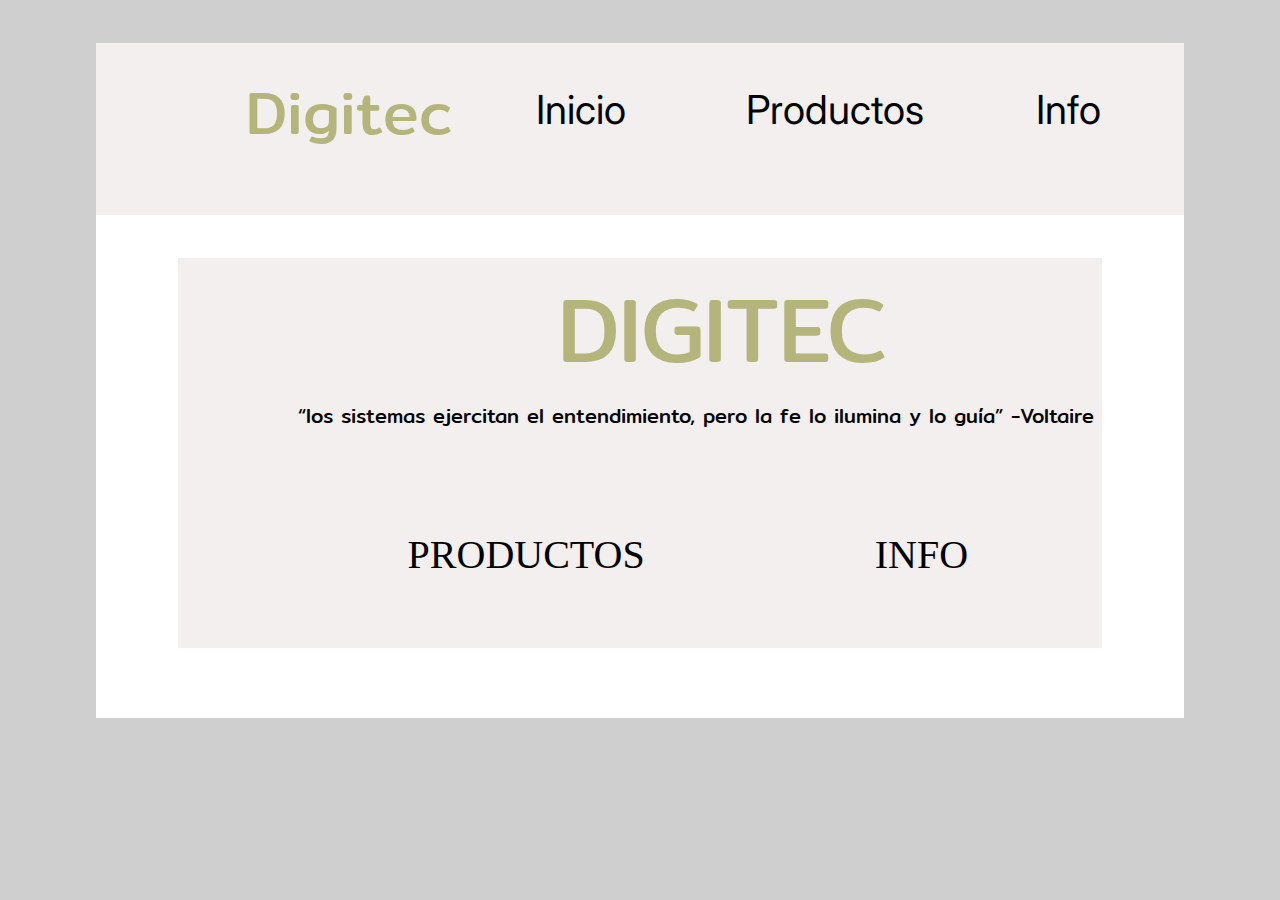
==== index.html @ 0b9c9964 "Add files via upload" ====
<!-- Pagina de inicio de la pagina de "DIGETEC" -->
<!DOCTYPE html>
<html lang="es">
<head>
    <meta charset="UTF-8">
    <meta http-equiv="X-UA-Compatible" content="IE=edge">
    <meta name="viewport" content="width=device-width, initial-scale=1.0">
    <link rel="stylesheet" href="/css/index.css">
    <!-- tipos de letras -->
    <link rel="preconnect" href="https://fonts.googleapis.com">
<link rel="preconnect" href="https://fonts.gstatic.com" crossorigin>
<link href="https://fonts.googleapis.com/css2?family=Mitr:wght@300;400&display=swap" rel="stylesheet">
<link rel="preconnect" href="https://fonts.googleapis.com">
<link rel="preconnect" href="https://fonts.gstatic.com" crossorigin>
<link href="https://fonts.googleapis.com/css2?family=Inter:wght@200&display=swap" rel="stylesheet">
<!-- --------------------------------------------------------------------------------------------------------- -->

    <title>Digitec | Inicio</title>
</head>
<body>
    <!-- caja de busqueda -->
    <div class="box1">
        <div class="bar1">
            <a href="/index.html"><div class="logo"><p class="logo-l">Digitec</p></div></a>
            <a href="/index.html"><div class="inicio"><p class="opcion-l">Inicio</p></div></a>
            <a href="/productos.html"><div class="productos"><p class="opcion-l">Productos</p></div></a>
            <a href="/info.html"><div class="info"><p class="opcion-l">Info</p></div></a>
        </div>
    <!-- -------------------------------------------------------------------- -->
    
<!-- contenido "Inicio" -->
        <div class="box2">
            <div class="title1"><p class="title1-l">DIGITEC</p></div>
            <div class="text1"><p class="text1-l">“los sistemas ejercitan el entendimiento, pero la  fe lo ilumina y lo guía” -Voltaire</p></div>
        
            <div class="contenedor1">
                <a href=""><div class="subcontenedor1"><p>PRODUCTOS</p></div></a>
                <a href=""><div class="subcontenedor2"><p>INFO</p></div></a>
            </div>
        </div>
    </div>
</body>
</html>
---- css/index.css ----
/* configuarion General */
*{
    margin: 0;
    padding: 0;
    text-decoration: none;
}
html{
    background-color: #CFCFCF;
}
.box1{
    width: 85%;
    height: auto;
    padding-bottom:70px;
    margin: auto;
    margin-top: 43px;
    background-color: #FFFFFF;
}
.bar1{
    width: auto;
    height: 150px;
    background-color: #F3EFEF;
    padding-top: 22px;
    padding-left: 140px;
    display:flex;
    flex-direction: row;

}
.logo{
    width: 200px;
    height: 100px;
    margin-left: 10px;
}
.inicio{
    padding-top: 20px;
    height: 80px;
    width: 200px;
    margin-left: 90px;
}
.productos{
    padding-top: 20px;
    height: 80px;
    width: 200px;
    margin-left: 10px;
}
.info{
    padding-top: 20px;
    height: 80px;
    width: 200px;
    margin-left: 90px;
}

.logo-l{
    color: #B3B57B;
    font-family: 'Mitr', sans-serif;
    font-style:normal;
    font-size: 60px;
}
.opcion-l{
    color: black;
    font-family: 'Inter', sans-serif;
    font-size: 40px;
    margin: auto;
}
/* ---------------------------------------------------- */
/* configuarion "INICIO" */
.box2{
    width: 85%;
    height: auto;
    padding-bottom:70px;
    margin: auto;
    margin-top: 43px;
    background-color: #F3EFEF;
}
.title1{
margin-left: 380px;
}
.title1-l{
    font-family: 'Mitr', sans-serif;
    font-style:normal;
    font-size: 90px;
    color: #B3B57B;
}
.text1{
    margin-left: 120px;
}
.text1-l{
    font-family: 'Mitr', sans-serif;
    font-size: 20px;
    
}
.contenedor1{
    width: auto;
    height: auto;
    display: flex;
    flex-direction: row;
}
.subcontenedor1, .subcontenedor2{
    margin-top: 100px;
    margin-left: 230px;
    color: black;
    font-size: 40px;
}

/* ----------------------------------------------------- */
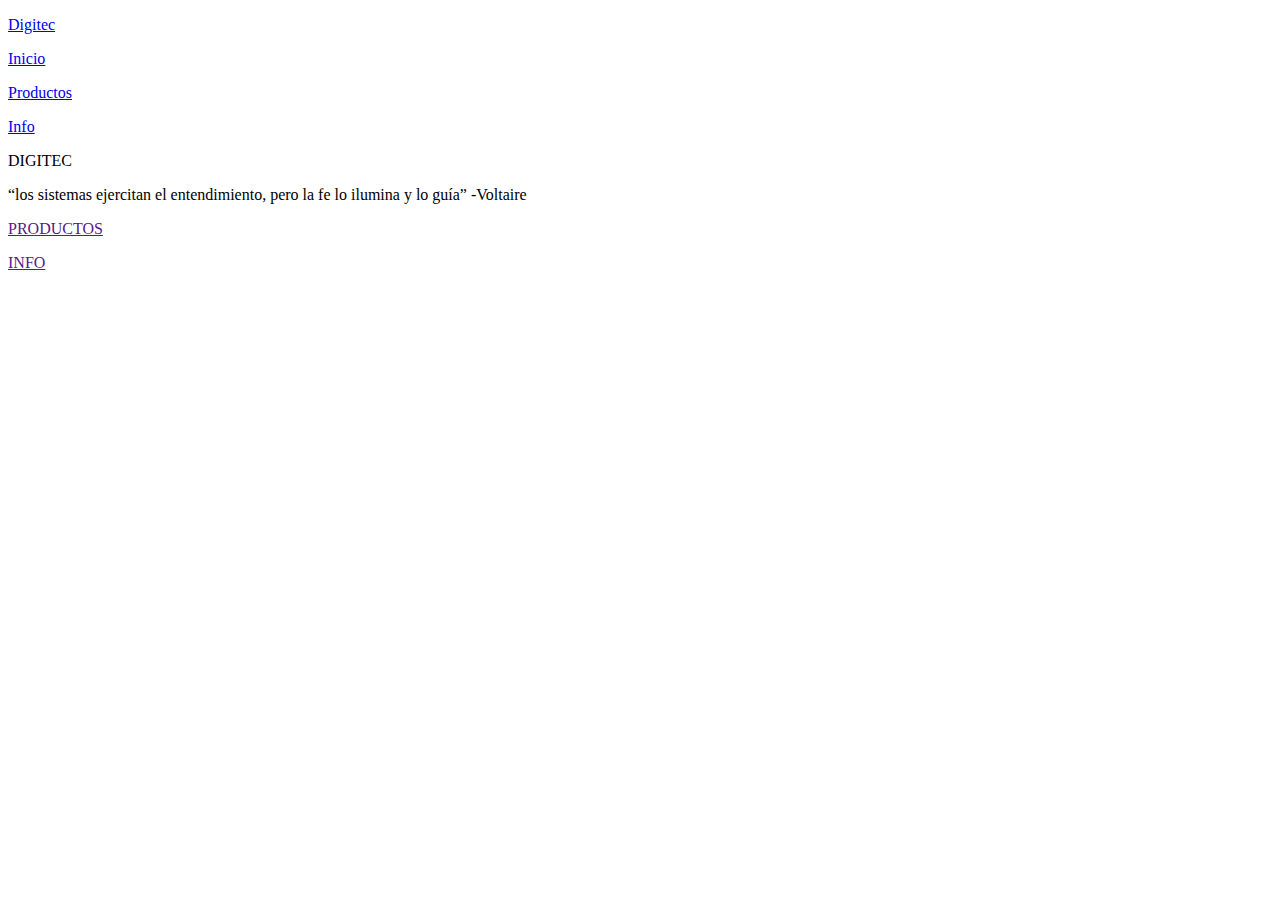
==== commit 31df7c62: "Update index.html" ====
--- a/index.html
+++ b/index.html
@@ -5,7 +5,7 @@
     <meta charset="UTF-8">
     <meta http-equiv="X-UA-Compatible" content="IE=edge">
     <meta name="viewport" content="width=device-width, initial-scale=1.0">
-    <link rel="stylesheet" href="/css/index.css">
+    <link rel="stylesheet" href="index.css">
     <!-- tipos de letras -->
     <link rel="preconnect" href="https://fonts.googleapis.com">
 <link rel="preconnect" href="https://fonts.gstatic.com" crossorigin>
@@ -40,4 +40,4 @@
         </div>
     </div>
 </body>
-</html>+</html>
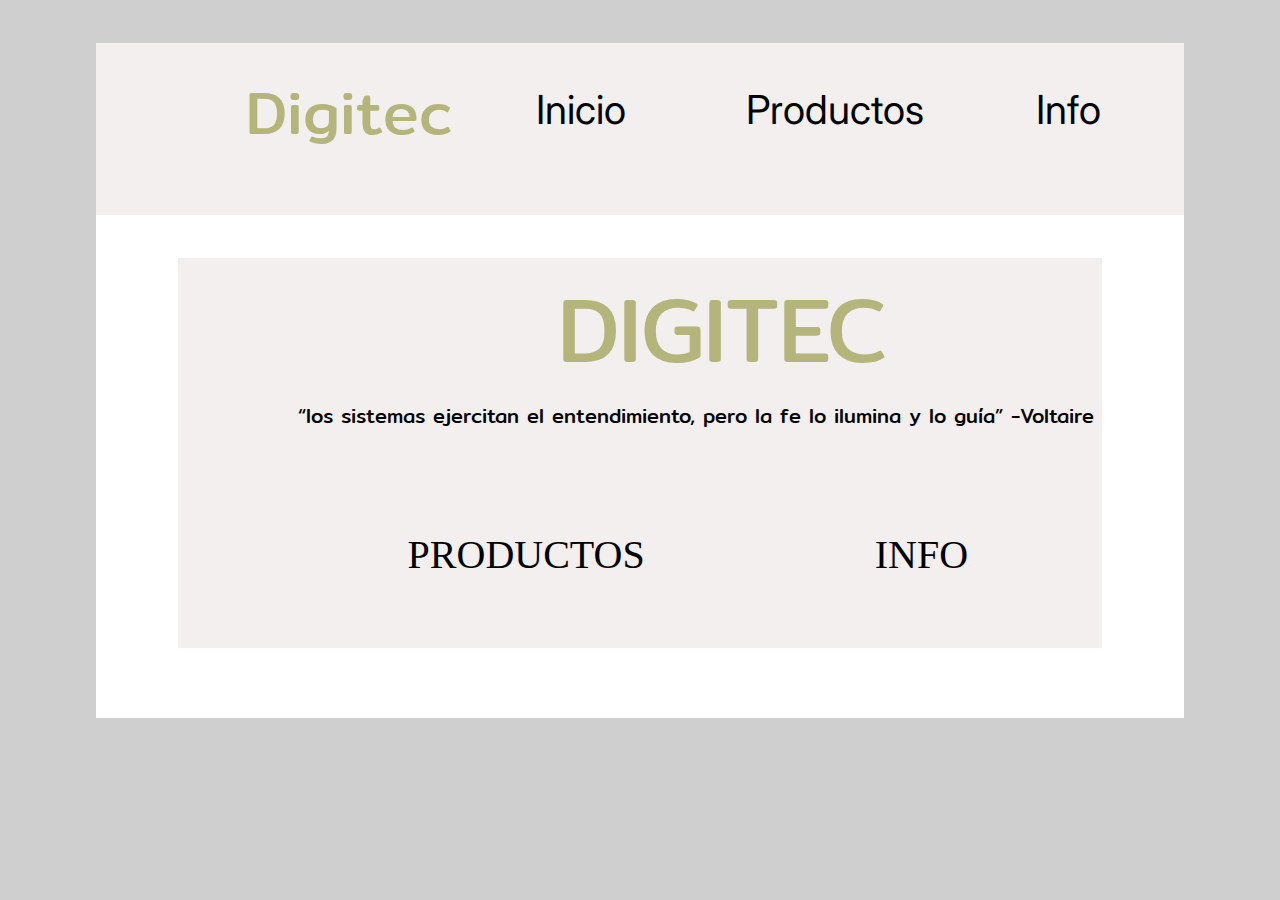
==== commit 6ec17385: "Add files via upload" ====
--- a/index.html
+++ b/index.html
@@ -40,4 +40,4 @@
         </div>
     </div>
 </body>
-</html>
+</html>--- a/index.css
+++ b/index.css
@@ -0,0 +1,104 @@
+/* configuarion General */
+*{
+    margin: 0;
+    padding: 0;
+    text-decoration: none;
+}
+html{
+    background-color: #CFCFCF;
+}
+.box1{
+    width: 85%;
+    height: auto;
+    padding-bottom:70px;
+    margin: auto;
+    margin-top: 43px;
+    background-color: #FFFFFF;
+}
+.bar1{
+    width: auto;
+    height: 150px;
+    background-color: #F3EFEF;
+    padding-top: 22px;
+    padding-left: 140px;
+    display:flex;
+    flex-direction: row;
+
+}
+.logo{
+    width: 200px;
+    height: 100px;
+    margin-left: 10px;
+}
+.inicio{
+    padding-top: 20px;
+    height: 80px;
+    width: 200px;
+    margin-left: 90px;
+}
+.productos{
+    padding-top: 20px;
+    height: 80px;
+    width: 200px;
+    margin-left: 10px;
+}
+.info{
+    padding-top: 20px;
+    height: 80px;
+    width: 200px;
+    margin-left: 90px;
+}
+
+.logo-l{
+    color: #B3B57B;
+    font-family: 'Mitr', sans-serif;
+    font-style:normal;
+    font-size: 60px;
+}
+.opcion-l{
+    color: black;
+    font-family: 'Inter', sans-serif;
+    font-size: 40px;
+    margin: auto;
+}
+/* ---------------------------------------------------- */
+/* configuarion "INICIO" */
+.box2{
+    width: 85%;
+    height: auto;
+    padding-bottom:70px;
+    margin: auto;
+    margin-top: 43px;
+    background-color: #F3EFEF;
+}
+.title1{
+margin-left: 380px;
+}
+.title1-l{
+    font-family: 'Mitr', sans-serif;
+    font-style:normal;
+    font-size: 90px;
+    color: #B3B57B;
+}
+.text1{
+    margin-left: 120px;
+}
+.text1-l{
+    font-family: 'Mitr', sans-serif;
+    font-size: 20px;
+    
+}
+.contenedor1{
+    width: auto;
+    height: auto;
+    display: flex;
+    flex-direction: row;
+}
+.subcontenedor1, .subcontenedor2{
+    margin-top: 100px;
+    margin-left: 230px;
+    color: black;
+    font-size: 40px;
+}
+
+/* ----------------------------------------------------- */